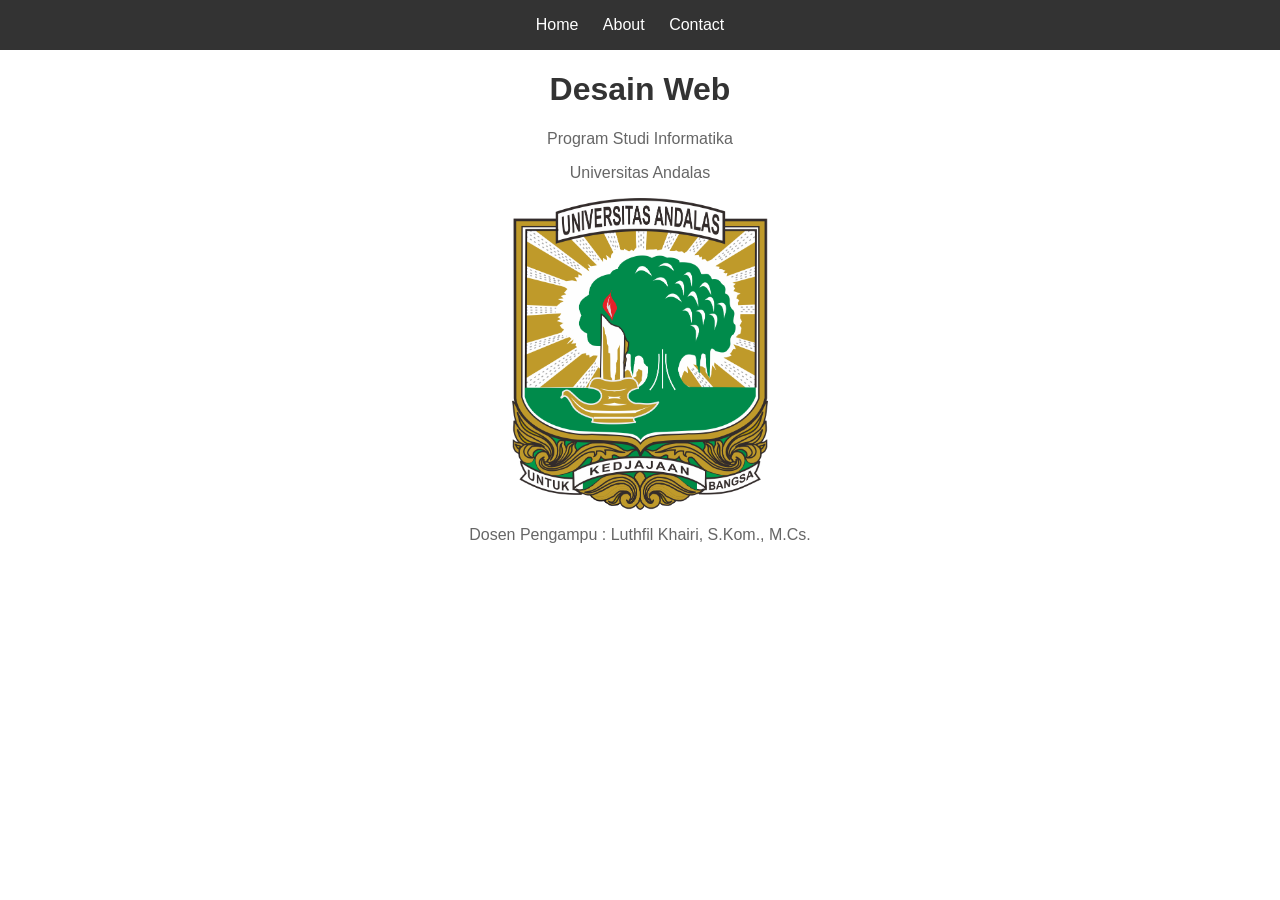
==== index.html @ 828c35bc "Add files via upload" ====
<!DOCTYPE html>
<html lang="id">

<head>
    <title>Index</title>
    <link rel="stylesheet" href="style.css">
    <link rel="manifest" href="manifest.json" />
    <meta name="theme-color" content="#f8fcfa" /> 
</head>
<body>
    <nav>
        <ul>
            <li><a href="index.html">Home</a></li>
            <li><a href="about.html">About</a></li>
            <li><a href="contact.html">Contact</a></li>
        </ul>
    </nav>
    <button class="add-button">Install App</button>
    <h1 align="center"> Desain Web</h1>
    <p align="center">Program Studi Informatika</p>
    <p align="center">Universitas Andalas</p>
    <img src="Logo Unand PTNBH.png" class="center" style="width: 20%; height: 21%;" alt="Logo Unand"/>
    <p align="center"> Dosen Pengampu : Luthfil Khairi, S.Kom., M.Cs.</p>
    
</body>
<!-- Service Worker Registration -->
<script>
  if ('serviceWorker' in navigator) {
      window.addEventListener('load', function() {
          navigator.serviceWorker.register('/service-worker.js')
              .then(function(registration) {
                  console.log('ServiceWorker registration successful with scope: ', registration.scope);
              }, function(error) {
                  console.log('ServiceWorker registration failed: ', error);
              });
      });
  }
</script>

<!-- Add to Home Screen Feature -->
<script>
  window.addEventListener('DOMContentLoaded', (event) => {
      let deferredPrompt;
      const addBtn = document.querySelector('.add-button');
      if (addBtn) {
          addBtn.style.display = 'none'; 
      }

      window.addEventListener('beforeinstallprompt', (e) => {
          e.preventDefault();
          deferredPrompt = e;
          if (addBtn) {
              addBtn.style.display = 'block'; 
          }

          addBtn.addEventListener('click', () => {
              addBtn.style.display = 'none';
              deferredPrompt.prompt();
              deferredPrompt.userChoice.then((choiceResult) => {
                  if (choiceResult.outcome === 'accepted') {
                      console.log('User accepted the A2HS prompt');
                  } else {
                      console.log('User dismissed the A2HS prompt');
                  }
                  deferredPrompt = null;
              });
          });
      });
  });
</script>

</html>
---- style.css ----
body {
    background-color: #ffffff;
    font-family: Arial, sans-serif;
    margin: 0;
    padding: 0;
}

h1 {
    color: #333;
    text-align: center;
}

p {
    color: #666;
    text-align: center;
}

img.center {
    display: block;
    margin-left: auto;
    margin-right: auto;
}

div {
    color: #fff;
    padding: 1em;
    text-align: center;
}

div ul {
    list-style: none;
    margin: 0;
    padding: 0;
}

div li {
    display: inline-block;
    margin-right: 20px;
}

div a {
    color: #fff;
    text-decoration: none;
}

div a:hover {
    color: #ccc;
}

nav {
    background-color: #333;
    color: #fff;
    padding: 1em;
    text-align: center;
}

nav ul {
    list-style: none;
    margin: 0;
    padding: 0;
}

nav li {
    display: inline-block;
    margin-right: 20px;
}

nav a {
    color: #fff;
    text-decoration: none;
}

nav a:hover {
    color: #ccc;
}


#sosialmedia {
    background-color: transparent;
}

#contactform {
background-color: #fff;
    padding: 20px;
    border-radius: 4px;
    box-shadow: 0 0 10px rgba(0, 0, 0, 0.1);
    max-width: 400px;
    width: 100%;
}

label {
    font-size: 14px;
    color: #555;
}

input[type="text"],
input[type="email"],
select,
textarea {
    width: 30%;
    height: 27px;
    padding: 5px;
    margin: 4px 0;
    border: 1px solid #ccc;
    border-radius: 4px;
    font-size: 14px;
    background-color: #f9f9f9;
}

input[type="radio"] {
    margin-right: 10px;
}

input[type="submit"] {
    background-color: #28a745;
    color: white;
    border: none;
    padding: 10px 20px;
    cursor: pointer;
    font-size: 16px;
    border-radius: 4px;
    transition: background-color 0.3s;
}

input[type="submit"]:hover {
    background-color: #218838;
}


    #contactForm {
        padding: 15px 10px;
    }

    h2 {
        font-size: 18px;
    }

    input[type="submit"] {
        font-size: 14px;
        padding: 8px 16px;
    }
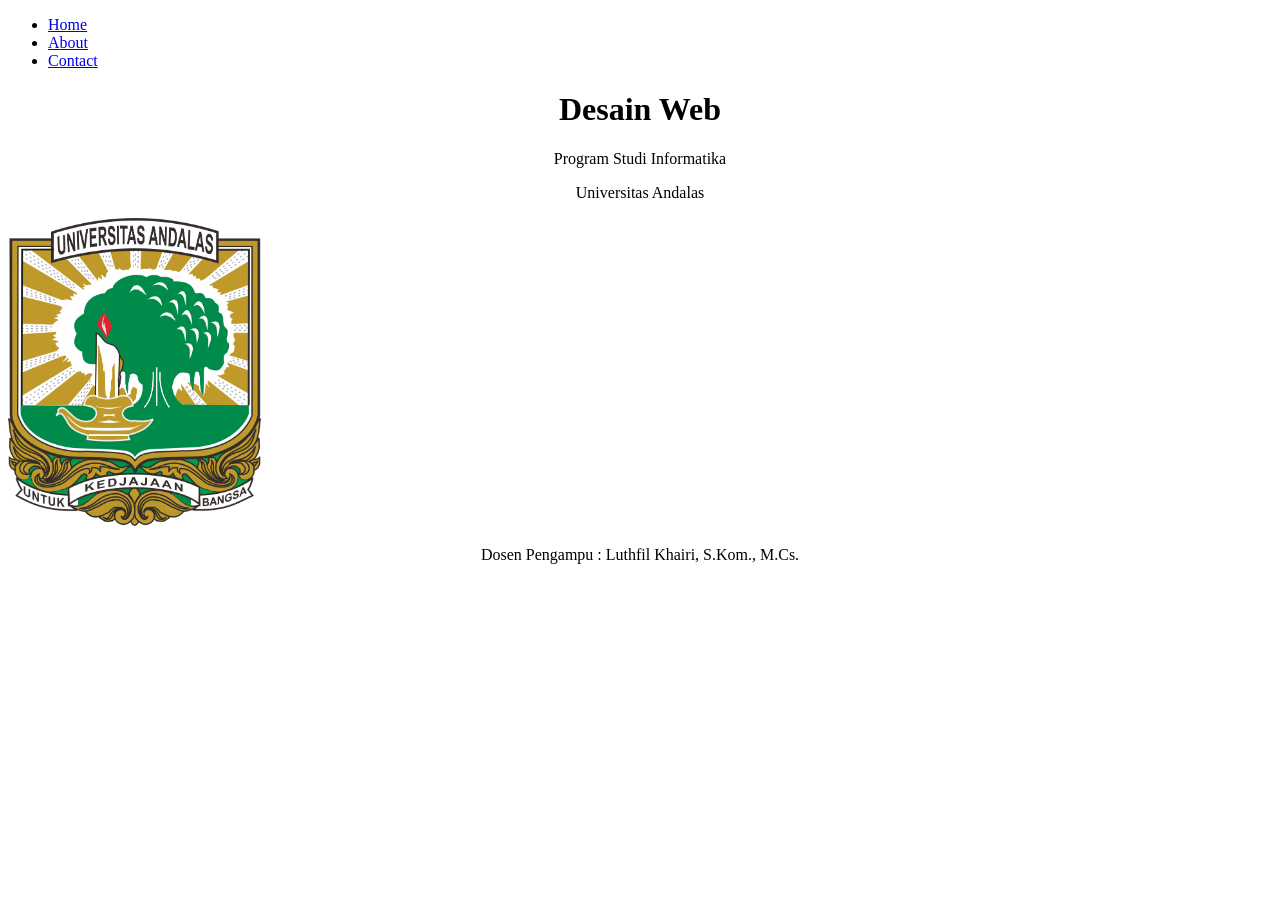
==== commit 69eb1e0b: "ROOT" ====
--- a/index.html
+++ b/index.html
@@ -3,8 +3,8 @@
 
 <head>
     <title>Index</title>
-    <link rel="stylesheet" href="style.css">
-    <link rel="manifest" href="manifest.json" />
+    <link rel="stylesheet" href="/UTSFathurRamadhan/style.css">
+    <link rel="manifest" href="/UTSFathurRamadhan/manifest.json"/>
     <meta name="theme-color" content="#f8fcfa" /> 
 </head>
 <body>
@@ -27,7 +27,7 @@
 <script>
   if ('serviceWorker' in navigator) {
       window.addEventListener('load', function() {
-          navigator.serviceWorker.register('/service-worker.js')
+          navigator.serviceWorker.register('/UTSFathurRamadhan/service-worker.js')
               .then(function(registration) {
                   console.log('ServiceWorker registration successful with scope: ', registration.scope);
               }, function(error) {
